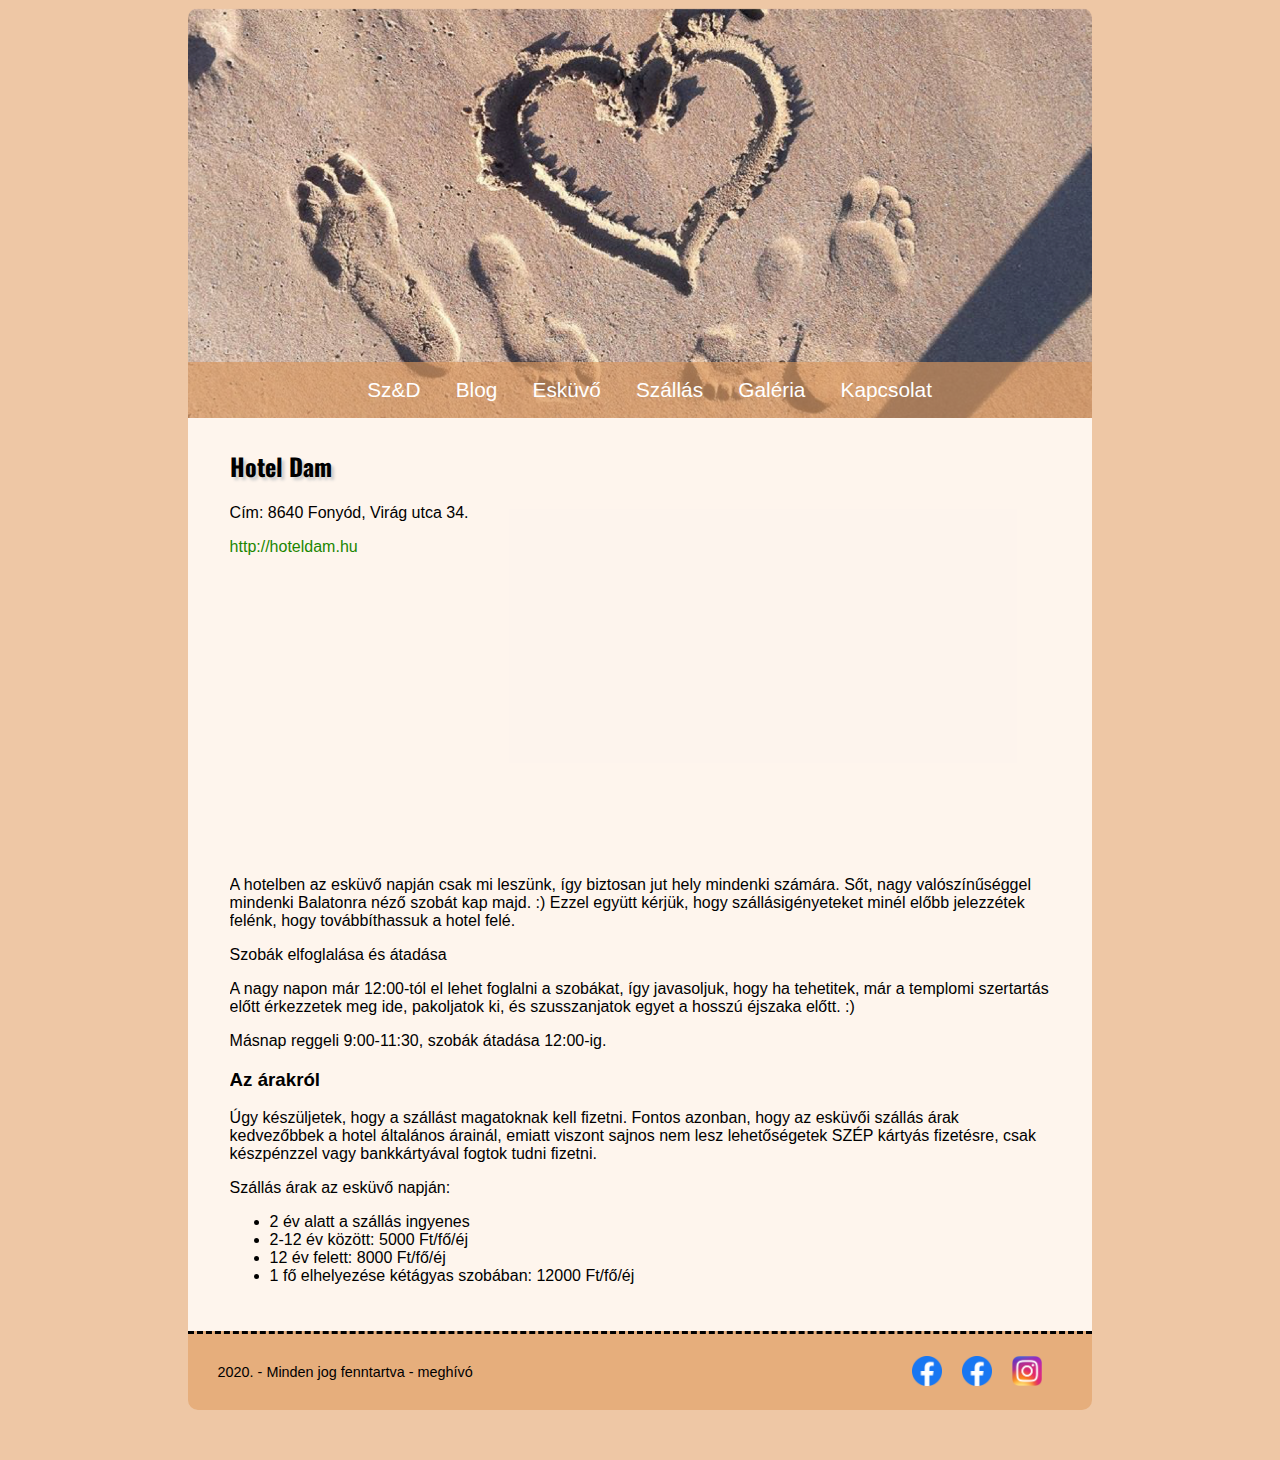
==== dam.html @ 7f3892ff "szallas1" ====
<!DOCTYPE html>
<html lang="hu">
<head>
	<title>2021.06.12 - Szandi & Dani esküvő</title>
	<meta charset="utf-8">
	<link rel="stylesheet" type="text/css" href="css/alap.css" title="normal">
	<link rel="stylesheet" type="text/css" href="css/alap_eskuvo.css" title="normal">
	<script src="""></script>
</head>
<body>
<nav class="kipozicional">
	<a href="#tartalom">Ugrás a tartalomra</a>
</nav>
<header>


<nav id="oldalmenu">
   <ul>
	 <a href="https://www.szandidanieskuvo.hu"><li>Sz&D</li></a>
	 <a href="blog.html"><li>Blog</li></a>
	 <a href="eskuvo.html"><li>Esküvő</li></a>
	 <a href="szallas.html"><li>Szállás</li></a>
	 <a href="https://www.szandidanieskuvo.hu/index.html"><li>Galéria</li></a>
	 <a href="https://www.szandidanieskuvo.hu/index.html"><li>Kapcsolat</li></a>
   </ul>
</nav>
</header>

<main id="tartalom">
<article id="szallas">

	<div id="dam_hotel"> 
		<h2>Hotel Dam</h2>
		<p>Cím: 8640 Fonyód, Virág utca 34.</p>
		<a href="http://hoteldam.hu">http://hoteldam.hu</a>
		<br>
	<div class="mapouter_dam_hotel"><div class="gmap_canvas_dam_hotel"><iframe width="400" height="300" id="gmap_canvas" src="https://maps.google.com/maps?q=hungary%2C%208640%20fony%C3%B3d%2C%20Hotel%20Dam&t=&z=13&ie=UTF8&iwloc=&output=embed" frameborder="0" scrolling="no" marginheight="0" marginwidth="0"></iframe>
				</div>
			</div>
	
	<p>A hotelben az esküvő napján csak mi leszünk, így biztosan jut hely mindenki számára. 
		Sőt, nagy valószínűséggel mindenki Balatonra néző szobát kap majd. :) Ezzel együtt kérjük, 
		hogy szállásigényeteket minél előbb jelezzétek felénk, hogy továbbíthassuk a hotel felé. </p>
	<p><strogn>Szobák elfoglalása és átadása</strogn></p>
		<p>A nagy napon már 12:00-tól el lehet foglalni a szobákat, így javasoljuk, hogy ha tehetitek, 
			már a templomi szertartás előtt érkezzetek meg ide, pakoljatok ki, és szusszanjatok egyet a 
			hosszú éjszaka előtt. :)</p>
			<p><strogn>Másnap reggeli</strogn> 9:00-11:30, szobák átadása 12:00-ig.</p>
	<h3>Az árakról</h3>
			<p>Úgy készüljetek, hogy a szállást magatoknak kell fizetni. Fontos azonban, hogy az esküvői 
				szállás árak kedvezőbbek a hotel általános árainál, emiatt viszont sajnos nem lesz lehetőségetek 
				SZÉP kártyás fizetésre, csak készpénzzel vagy bankkártyával fogtok tudni fizetni.</p>
			<p>Szállás árak az esküvő napján:</p>
			<ul>
				<li>2 év alatt a szállás ingyenes</li>
				<li>2-12 év között: 5000 Ft/fő/éj</li>
				<li>12 év felett: 8000 Ft/fő/éj</li>
				<li>1 fő elhelyezése kétágyas szobában: 12000 Ft/fő/éj</li>
			</ul>
	</div>
</article>
</main>

<footer>
	<div class="copyright">2020. - Minden jog fenntartva - <a href="ADATVÉDELMI-TÁJÉKOZTATÓ-1.pdf">meghívó</a></div>
	<a id="insta" href="https://instagram.com/djalapelnok" target="_blank"><span class="ikon"></span></a>
	<a id="facebook" href="https://facebook.com/herman.daniel.9" target="_blank"><span class="ikon"></span></a>
	<a id="facebook" href="https://facebook.com/alexandra.maros" target="_blank"><span class="ikon"></span></a>
	
</footer>

</body>
</html>
---- css/alap.css ----
/* alap stílus */

/*betűtípus importálás*/
@import "https://fonts.googleapis.com/css?family=Oswald";

body {
  font-family: Arial, Verdana, Helvetica, sans-serif, Open Sans; /* betűtípus beállítás */
  background-color: rgba(236, 193, 155, 0.9); /* fekete háttérszín */
  margin-bottom: 50px; /*alsó margó beállítása, hogy látszódjon a vízszintesen ismétlődő háttérkép */
  -webkit-font-smoothing: antialiased;
}

h1,
h2 {
  font-family: "Oswald", sans-serif; /* betűtípus beállítása */
  text-shadow: 3px 3px 3px #ccc; /* szövegárnyékolás jobbra, lefele esik az árnyék*/
}

p {
  /*text-align:justify;  	 sorkizárt igazítás */
}

/* oldalszerkezet */

header,
main,
footer,
#header,
#tartalom,
#footer {
  width: 70%; /* szélesség */
  min-width: 400px; /* minimális szélesség */
  max-width: 1000px; /* maximális szélesség */
  margin-left: auto;
  margin-right: auto;
  /* a margin-left: auto, margin-right: auto; beállítások középre igazítást jelentenek a blokkok esetén */
  margin-top: 0; /* felső margó */
  margin-bottom: 0; /* alsó margó */
  padding: 10px; /* kitöltés */
}

header,
#header {
  border-radius: 10px 10px 0 0; /*bal felső és jobb felső sarok lekerekítése */
  padding-bottom: 0; /* alsó kitöltés lenullázása */
  position: relative;
  height: 400px;
  background-image: url("../kepek/header_korfu_2.png");
  background-position: center top /*, left bottom*/; /* háttérkép kezdőpozíciók beállítása */
  background-repeat: no-repeat;
  background-size: cover;
}

/*navigáció*/
.kipozicional {
  background: rgba(0, 0, 0, 0);
}
.kipozicional a {
  position: absolute;
  left: -9999px;
} /* kipozícionáljuk a képernyőről a blokkot */
.kipozicional a:focus {
  position: static;
  background: rgba(0, 0, 0, 0);
}

header nav {
  /*background-color: rgba(150, 112, 78, 0.65);*/ /* háttérszín beállítása */
  /*background-color: rgba(187, 145, 109, 0.65); */
  background-color: rgba(219, 152, 93, 0.65);
  /*padding:10px 10px;*/ /* kitöltés beállítása: felső jobb alsó bal sorrendben */
  width: 100%; /* szélesség */
  min-width: 400px; /* minimális szélesség */
  max-width: 1000px;
  margin-left: auto; /* mivel a szülő elem bal és jobb oldali kitöltése 10px, és a doboz szélességének a szülő elem bal oldalánál kell kezdődnie (illetve jobb oldali végéig kell tartania), kénytelenek vagyunk -10 képpontot beállítani  */
  margin-right: auto; /* lásd a fenti indoklást. */
  vertical-align: baseline;
  position: absolute;
  bottom: 0%;
  left: 0;
  right: 0;
  text-align: center;
}

nav ul li {
  display: inline; /* soron belüli elemmé alakítjuk a listaelemet */
  white-space: nowrap;
  padding: 5px 5px 5px 5px;
  /*font-variant:small-caps;*/ /* kiskapitális betűtípus*/
  font-size: 1.3em; /* betűméret legyen az alap betűméret 1,5-szerese*/
  margin-right: 1em; /* jobb oldali margó*/
  font-family: "Arial";
  font-style: normal;
  color: white;
  vertical-align: baseline;
  /*font-weight: bold;*/
}

nav ul a li:hover {
  color: white;
  text-decoration: none;
  background-color: rgba(50, 50, 50);
  border-radius: 3px 3px 3px 3px;
  transition: background linear 0.2s;
}
nav ul a:hover {
  color: rgba(255, 128, 0, 1);
  text-decoration: underline;
}

a:link {
  color: black;
  text-decoration: none;
}
a:visited {
  color: black;
  text-decoration: none;
}
a:hover {
  color: gray;
  text-decoration: none;
}

#tartalom a:link {
  color: rgb(27, 134, 0);
  text-decoration: none;
}
#tartalom a:visited {
  color: rgb(175, 27, 16);
  text-decoration: none;
}
#tartalom a:hover {
  color: rgb(255, 255, 255);
  text-decoration: none;
  background-color: rgba(50, 50, 50);
  border-radius: 3px 3px 3px 3px;
  transition: background linear 0.2s;
}

/*navigáció vége*/

main {
  background-color: rgba(255, 249, 245, 0.9);
  margin: 0 2em; /* margó beállítás, felül, és alul 0, bal és jobb oldalon kétszeres */
  padding-bottom: 20px; /* alsó kitöltés beállítása */
  overflow: hidden;
}

footer {
  border-top-style: dashed;
  border-radius: 0 0 10px 10px; /* bal alsó és jobb alsó szegély lekerekítése */
  background-color: rgba(228, 167, 114, 0.8);
}

article,
.article {
  margin: 0 2em; /* margó beállítás, felül, és alul 0, bal és jobb oldalon kétszeres */
  padding-bottom: 20px; /* alsó kitöltés beállítása */
  overflow: hidden;
  /* azért kell beállítani a hidden értéket, mert különben kilógna belőle a lebegtetett elem */
}

#idezet {
  -webkit-column-count: 2;
  font-style: italic;
  columns: 2;
}

#szamlalo {
  text-align: center;
  font-size: 2em;
  line-height: 70%;
}
#kezdolap h1 {
  text-align: center;
}

#angol {
  -webkit-column-break-after: always;
}

#eskuvo {
  text-align: justify;
}

#templom {
  -webkit-column-count: 2;
  column-gap: 30px;
}

#dam {
  -webkit-column-count: 2;
  column-gap: 30px;
}

.mapouter_temp {
  -webkit-column-break-before: auto;
  align-content: center;
  position: relative;
}
.gmap_canvas_temp {
  position: relative;
  font-style: italic;
  text-align: center;
}
#dam_szoveg {
  -webkit-column-break-after: always;
  align-content: center;
  position: relative;
}
.gmap_canvas_dam {
  position: relative;
  font-style: italic;
  text-align: center;
}

#kapcsolat {
  -webkit-column-count: 2;
}

.kepek figure {
  display: inline-table;
  position: relative;
}

img {
  position: relative;
}

#kepek {
  display: inline;
}

figure {
  text-align: center; /* szöveg középre igazítása */
}

article#bufe table {
  border-collapse: collapse; /* táblázat szegély összecsukása*/
  border: 3px double gray; /* szegély beállítás a táblázatra */
  margin: 0 auto; /* táblázat középre igazítása */
}

article#bufe table th {
  background-color: #fdd295;
} /* háttérszín beállítás */

article#bufe table td,
article#bufe table th {
  border: 1px solid gray; /* cella és fejléc szegélyek */
  padding: 5px; /* kitöltés */
  text-align: center;
}

details {
  caption-side: bottom;
}

.campvideo {
  position: relative;
  padding-bottom: 56.25%; /* 16:9 */
  padding-top: 15px;
  height: 0;
}
.campvideo iframe {
  position: absolute;
  top: 0;
  left: 0;
  width: 100%;
  height: 100%;
}

.mapouter {
  position: relative;
  margin: auto;
  text-align: right;
  height: 350px;
  width: 350px;
}

footer div,
#copyright {
  font-size: 0.9em;
  padding: 20px 20px;
  display: inline-block;
  text-align: left;
}

#insta,
#facebook {
  position: initial;
}

#insta span {
  background-image: url("../kepek/ig_icon.png"); /* ikonokat tartalmazó háttér beállítása*/
  background-repeat: no-repeat; /*ne ismétlődjön a háttér */
  background-size: 30px 30px;
  display: inline-block; /* soron belüli elem legyen, de méretet lehessen beállítani*/
  margin-top: 12px;
  margin-right: 40px;
  width: 30px;
  height: 30px;
  float: right;
}

#facebook span {
  background-image: url("../kepek/fb_icon2.png"); /* ikonokat tartalmazó háttér beállítása*/
  background-repeat: no-repeat; /*ne ismétlődjön a háttér */
  background-size: 30px 30px;
  display: inline-block; /* soron belüli elem legyen, de méretet lehessen beállítani*/
  margin-top: 12px;
  margin-right: 20px;
  width: 30px;
  height: 30px;
  float: right;
}

/* oldalszerkezet vége */

/* 1200px alatti szélesség esetén */
@media screen and (max-width: 1200px) {
  main#kapcsolat {
    -webkit-column-count: 1;
  }
  #templom {
    -webkit-column-count: 1;
  }
  #dam {
    -webkit-column-count: 1;
  }
  .mapouter_temp {
    align-content: center;
    position: relative;
    font-style: italic;
    text-align: center;
  }
  .mapouter_dam {
    align-content: center;
    position: relative;
    font-style: italic;
    text-align: center;
  }
}
/* 910px alatti szélesség esetén */
@media screen and (max-width: 970px) {
  footer {
    -webkit-column-count: 2;
  }
  #tortenetunk aside {
    float: none;
  }
  #kepek {
    -webkit-column-count: 2;
  }
  #templom {
    -webkit-column-count: 1;
  }
  #dam {
    -webkit-column-count: 1;
  }
}
/* 700px alatti szélesség esetén */
@media screen and (max-width: 700px) {
  #nav #oldalmenu ul li {
    display: block;
  } /* oldalmenü elemei blokkszintűek legyenek, ne kerüljenek egymás mellé */
  article#kezdolap {
    -webkit-column-count: 1;
  }
  article#rendezvenyek {
    -webkit-column-count: 1;
  }
  #idezet {
    -webkit-column-count: 1;
  }
  #templom {
    -webkit-column-count: 1;
  }
  #dam {
    -webkit-column-count: 1;
  }
}
/* 700px alatti szélesség vége */
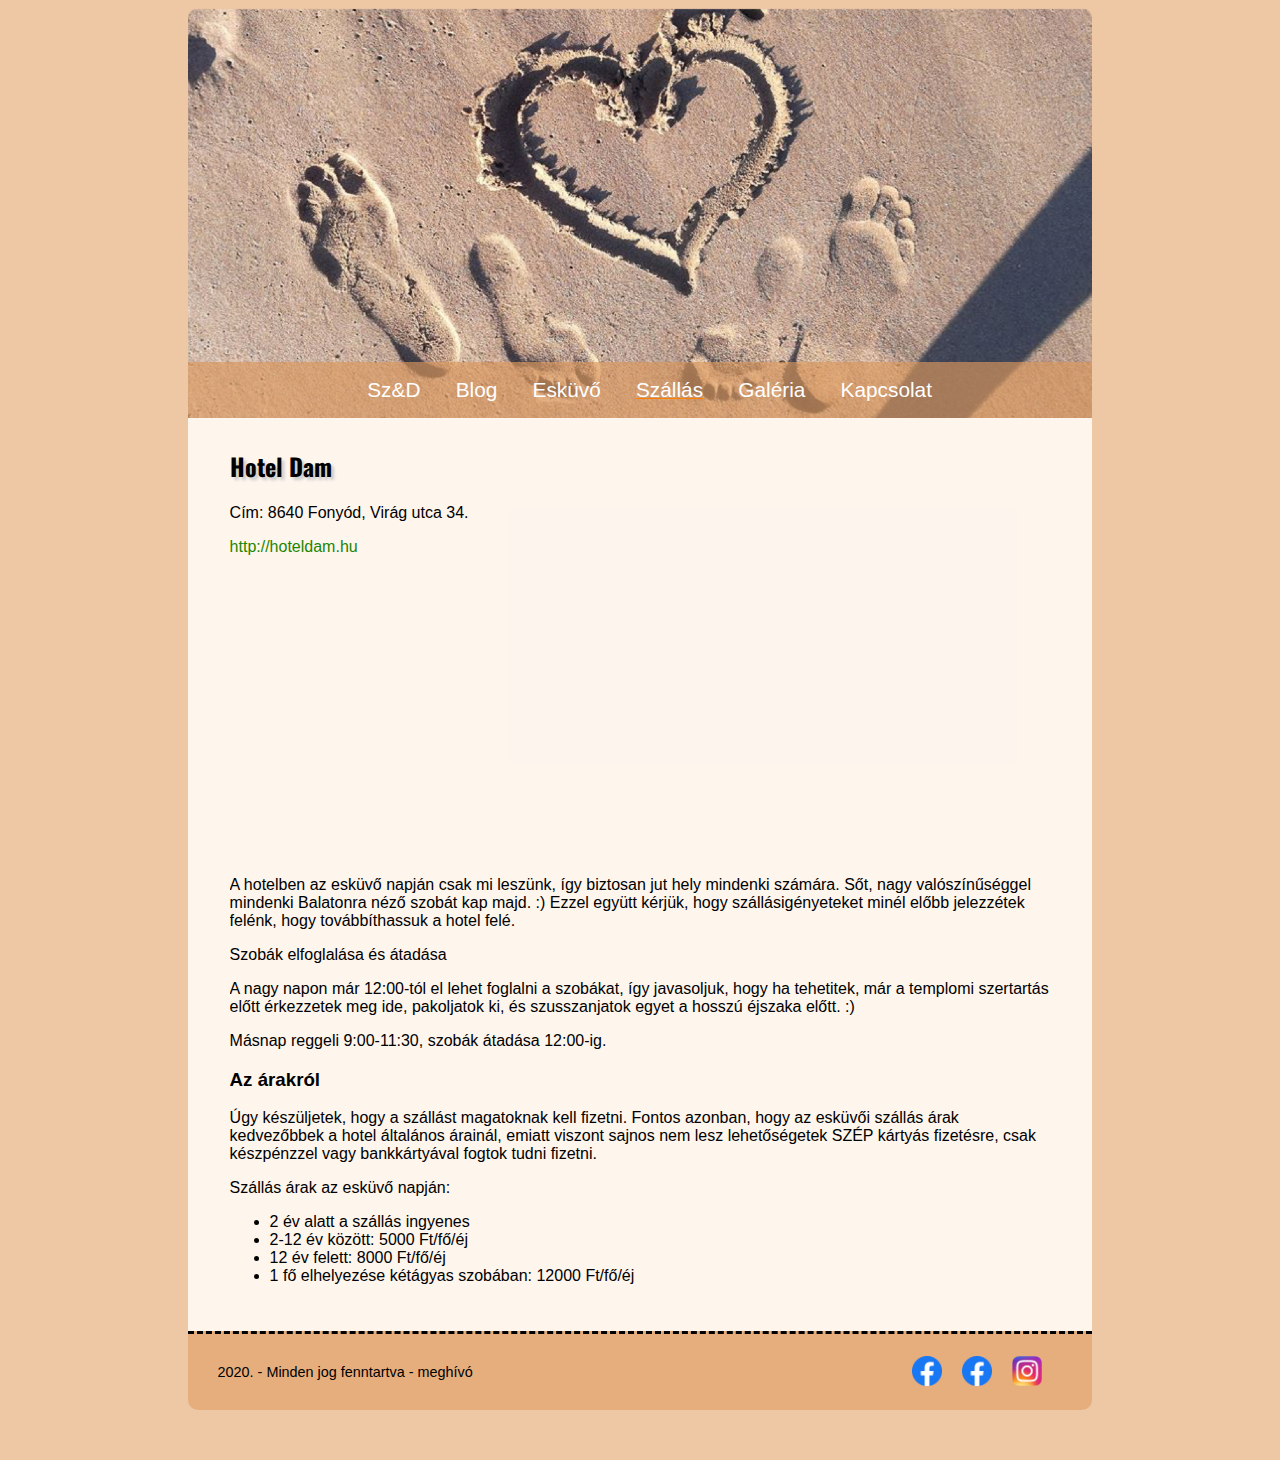
==== commit dc11e6c9: "szallas1" ====
--- a/dam.html
+++ b/dam.html
@@ -4,7 +4,7 @@
 	<title>2021.06.12 - Szandi & Dani esküvő</title>
 	<meta charset="utf-8">
 	<link rel="stylesheet" type="text/css" href="css/alap.css" title="normal">
-	<link rel="stylesheet" type="text/css" href="css/alap_eskuvo.css" title="normal">
+	<link rel="stylesheet" type="text/css" href="css/alap_szallas.css" title="normal">
 	<script src="""></script>
 </head>
 <body>
--- a/css/alap_szallas.css
+++ b/css/alap_szallas.css
@@ -0,0 +1,17 @@
+﻿/* alap stílus kiegészítése*/
+@import url("alap.css");
+
+/*navigáció*/
+
+nav ul a:nth-of-type(4):link {
+  color: rgba(255, 128, 0, 1);
+  text-decoration: underline;
+}
+nav ul a:nth-of-type(4):visited {
+  color: rgba(255, 128, 0, 1);
+  text-decoration: underline;
+}
+nav ul a:nth-of-type(4):hover {
+  color: rgba(255, 128, 0, 1);
+  text-decoration: underline;
+}
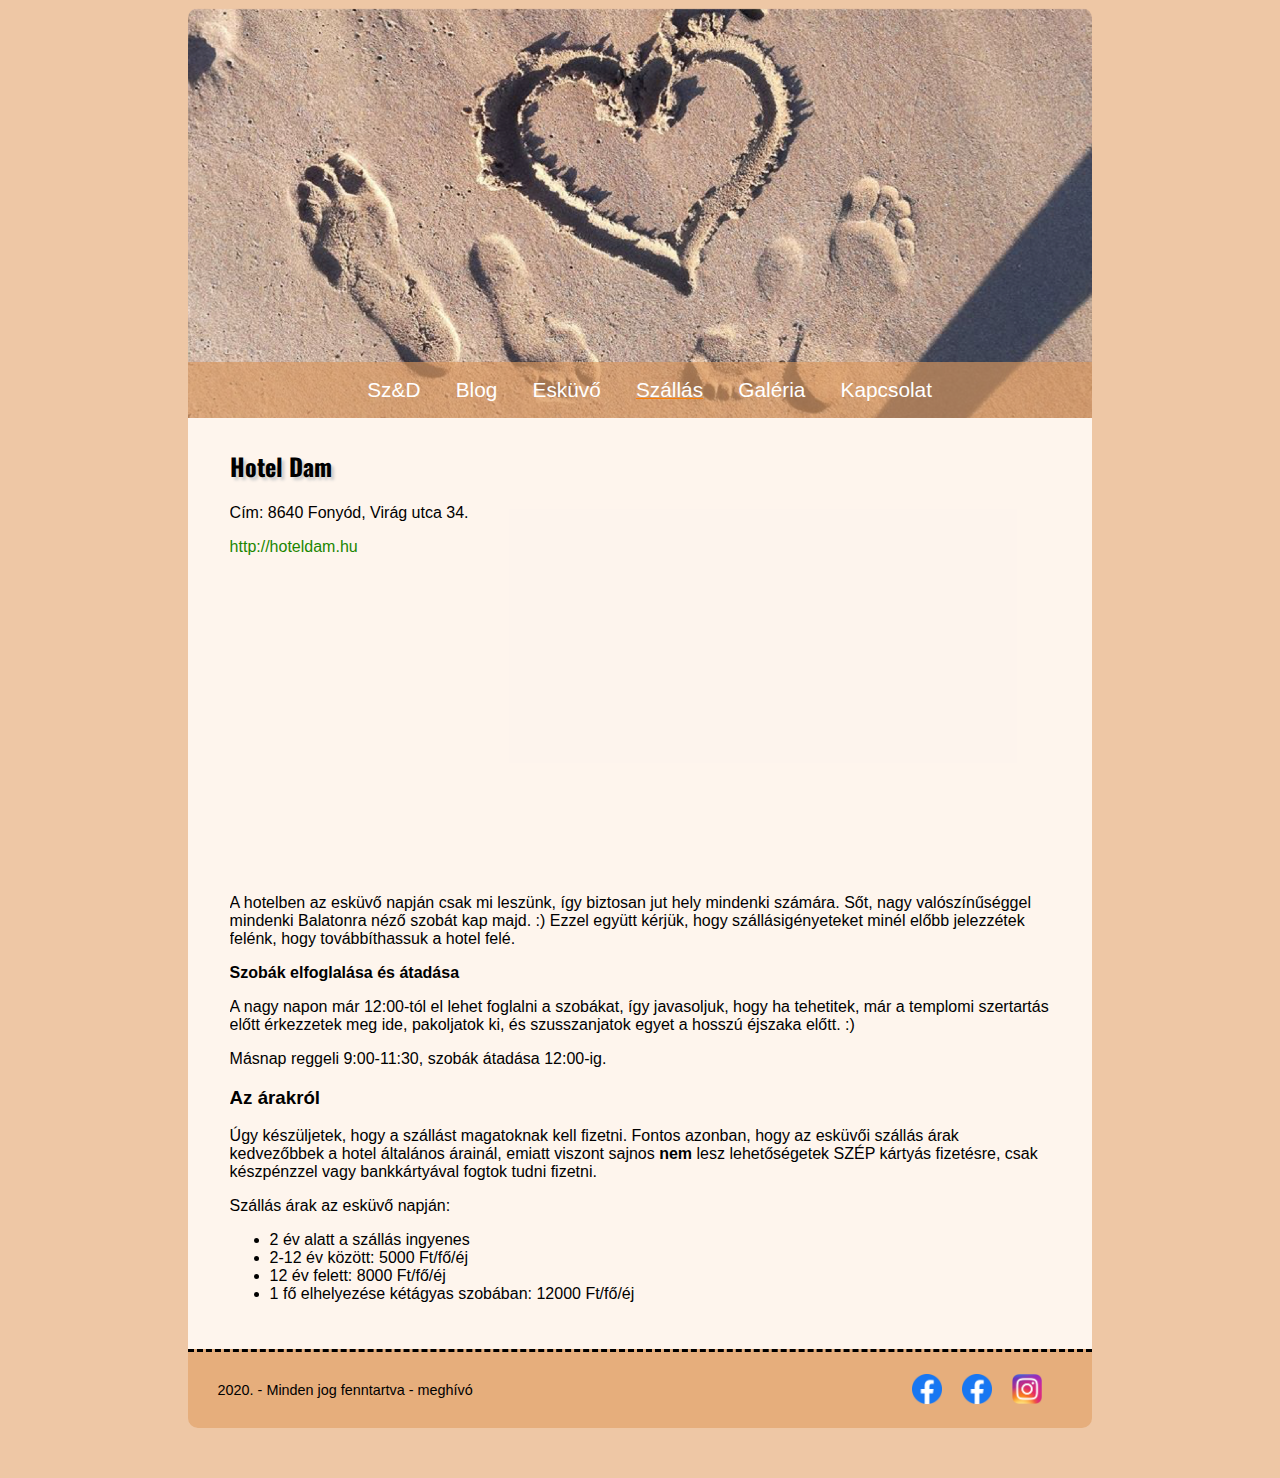
==== commit c2dbed3d: "felkesz_mutato" ====
--- a/dam.html
+++ b/dam.html
@@ -3,6 +3,7 @@
 <head>
 	<title>2021.06.12 - Szandi & Dani esküvő</title>
 	<meta charset="utf-8">
+	<link rel="icon" href="kepek/ring3.png" />
 	<link rel="stylesheet" type="text/css" href="css/alap.css" title="normal">
 	<link rel="stylesheet" type="text/css" href="css/alap_szallas.css" title="normal">
 	<script src="""></script>
@@ -20,8 +21,8 @@
 	 <a href="blog.html"><li>Blog</li></a>
 	 <a href="eskuvo.html"><li>Esküvő</li></a>
 	 <a href="szallas.html"><li>Szállás</li></a>
-	 <a href="https://www.szandidanieskuvo.hu/index.html"><li>Galéria</li></a>
-	 <a href="https://www.szandidanieskuvo.hu/index.html"><li>Kapcsolat</li></a>
+	 <a href="galeria.html"><li>Galéria</li></a>
+	 <a href="kapcsolat.html"><li>Kapcsolat</li></a>
    </ul>
 </nav>
 </header>
@@ -32,23 +33,25 @@
 	<div id="dam_hotel"> 
 		<h2>Hotel Dam</h2>
 		<p>Cím: 8640 Fonyód, Virág utca 34.</p>
-		<a href="http://hoteldam.hu">http://hoteldam.hu</a>
+		<a href="http://hoteldam.hu" target="_blank">http://hoteldam.hu</a>
+		
+	<div class="mapouter_dam_hotel"><div class="gmap_canvas_dam_hotel">
 		<br>
-	<div class="mapouter_dam_hotel"><div class="gmap_canvas_dam_hotel"><iframe width="400" height="300" id="gmap_canvas" src="https://maps.google.com/maps?q=hungary%2C%208640%20fony%C3%B3d%2C%20Hotel%20Dam&t=&z=13&ie=UTF8&iwloc=&output=embed" frameborder="0" scrolling="no" marginheight="0" marginwidth="0"></iframe>
+		<iframe width="400" height="300" id="gmap_canvas" src="https://maps.google.com/maps?q=hungary%2C%208640%20fony%C3%B3d%2C%20Hotel%20Dam&t=&z=13&ie=UTF8&iwloc=&output=embed" frameborder="0" scrolling="no" marginheight="0" marginwidth="0"></iframe>
 				</div>
 			</div>
 	
 	<p>A hotelben az esküvő napján csak mi leszünk, így biztosan jut hely mindenki számára. 
 		Sőt, nagy valószínűséggel mindenki Balatonra néző szobát kap majd. :) Ezzel együtt kérjük, 
 		hogy szállásigényeteket minél előbb jelezzétek felénk, hogy továbbíthassuk a hotel felé. </p>
-	<p><strogn>Szobák elfoglalása és átadása</strogn></p>
+	<p><strong>Szobák elfoglalása és átadása</strong></p>
 		<p>A nagy napon már 12:00-tól el lehet foglalni a szobákat, így javasoljuk, hogy ha tehetitek, 
 			már a templomi szertartás előtt érkezzetek meg ide, pakoljatok ki, és szusszanjatok egyet a 
 			hosszú éjszaka előtt. :)</p>
 			<p><strogn>Másnap reggeli</strogn> 9:00-11:30, szobák átadása 12:00-ig.</p>
 	<h3>Az árakról</h3>
 			<p>Úgy készüljetek, hogy a szállást magatoknak kell fizetni. Fontos azonban, hogy az esküvői 
-				szállás árak kedvezőbbek a hotel általános árainál, emiatt viszont sajnos nem lesz lehetőségetek 
+				szállás árak kedvezőbbek a hotel általános árainál, emiatt viszont sajnos <strong>nem</strong> lesz lehetőségetek 
 				SZÉP kártyás fizetésre, csak készpénzzel vagy bankkártyával fogtok tudni fizetni.</p>
 			<p>Szállás árak az esküvő napján:</p>
 			<ul>
@@ -62,7 +65,7 @@
 </main>
 
 <footer>
-	<div class="copyright">2020. - Minden jog fenntartva - <a href="ADATVÉDELMI-TÁJÉKOZTATÓ-1.pdf">meghívó</a></div>
+	<div class="copyright">2020. - Minden jog fenntartva - <a href="meghivo.pdf" target="_blank">meghívó</a></div>
 	<a id="insta" href="https://instagram.com/djalapelnok" target="_blank"><span class="ikon"></span></a>
 	<a id="facebook" href="https://facebook.com/herman.daniel.9" target="_blank"><span class="ikon"></span></a>
 	<a id="facebook" href="https://facebook.com/alexandra.maros" target="_blank"><span class="ikon"></span></a>
